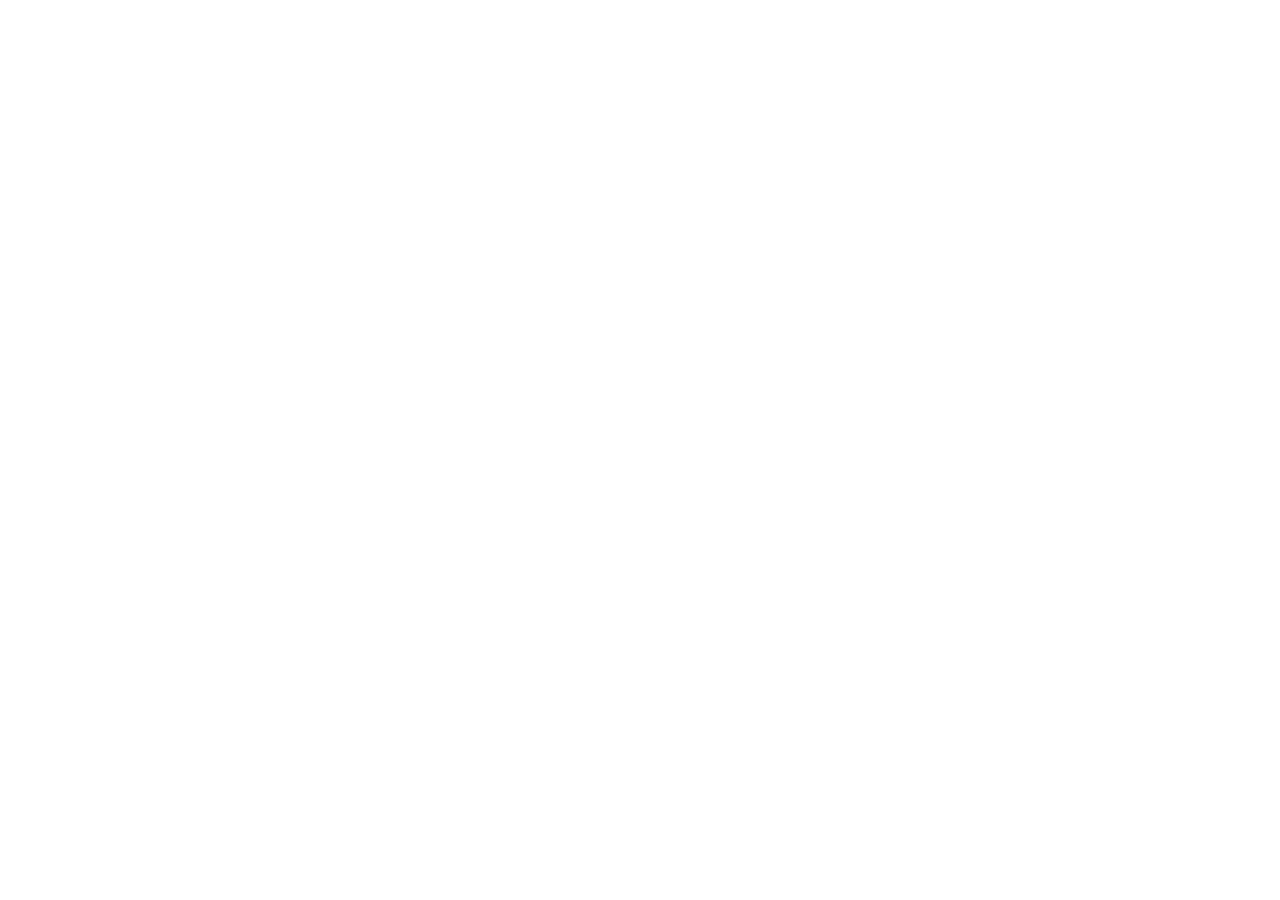
==== imagenes.html @ c4ba3e94 "Avance del labs" ====
<!DOCTYPE html>
<html lang="en">
<head>
    <meta charset="UTF-8">
    <meta name="viewport" content="width=device-width, initial-scale=1.0">
    <title>Imágenes</title>
    <link rel="stylesheet" href="imagenes.css">
</head>
<body>
    <main>
        <img src="https://pbs.twimg.com/profile_images/1286993509573169153/pN9ULwc6_400x400.jpg" alt="">
        <img src="https://encrypted-tbn0.gstatic.com/images?q=tbn:ANd9GcQEh60zny0nHSpHI9XqWPa2qnVtra1SegcjHg&s" alt="">
        <img src="https://encrypted-tbn0.gstatic.com/images?q=tbn:ANd9GcRbEvgfQq8HzagSobvpQCR4SNqvCSiE-Qdj6g&s" alt="">
        <img src="https://i.blogs.es/34f2bc/blob/original.jpeg" alt="">
    </main>
    <aside>

    </aside>
</body>
</html>
---- imagenes.css ----
main {
    display: grid;
    grid-template-columns: repeat(auto-fit, minmax(300px, 1fr));
}
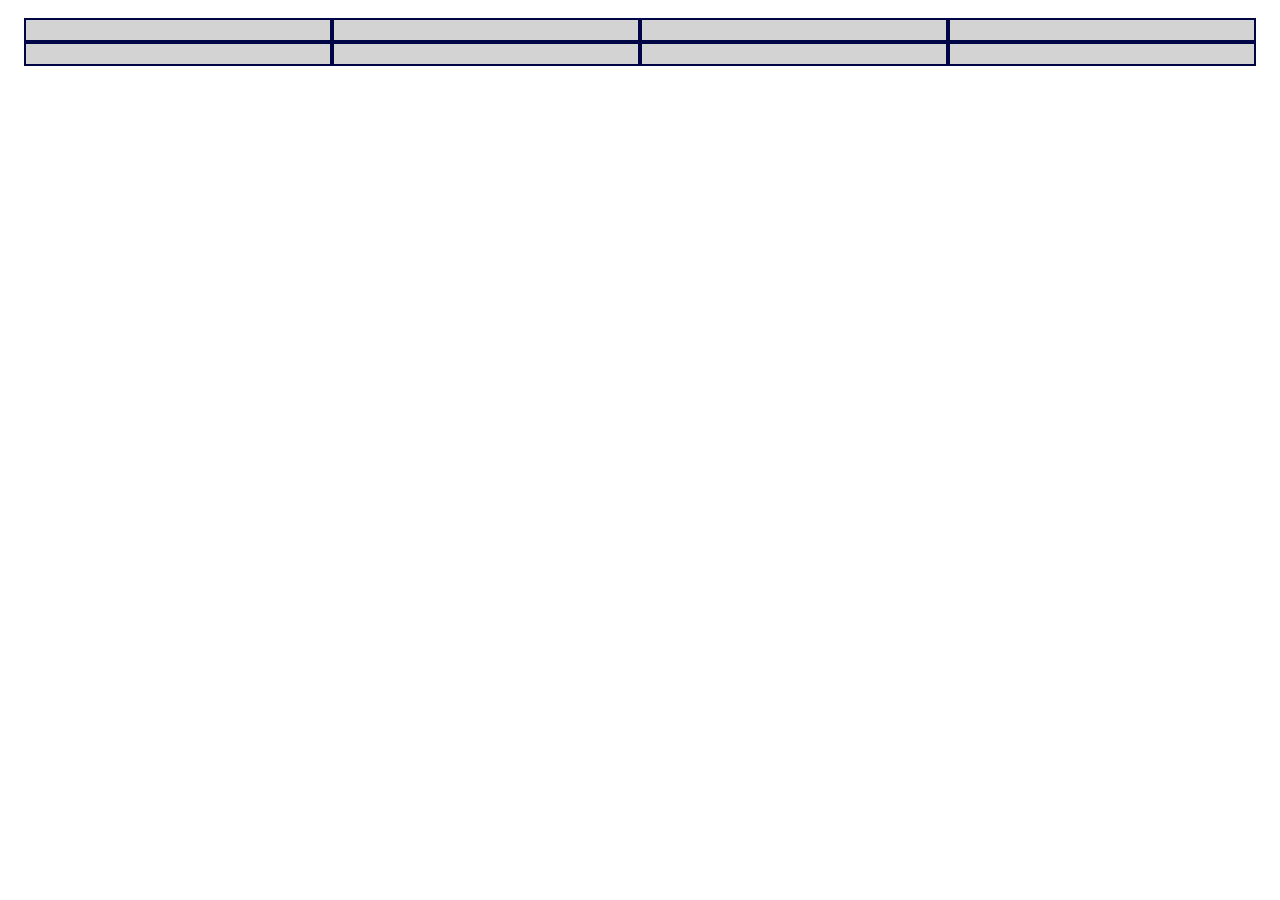
==== commit 09d6b3cd: "Terminando el labs" ====
--- a/imagenes.html
+++ b/imagenes.html
@@ -7,11 +7,15 @@
     <link rel="stylesheet" href="imagenes.css">
 </head>
 <body>
-    <main>
-        <img src="https://pbs.twimg.com/profile_images/1286993509573169153/pN9ULwc6_400x400.jpg" alt="">
-        <img src="https://encrypted-tbn0.gstatic.com/images?q=tbn:ANd9GcQEh60zny0nHSpHI9XqWPa2qnVtra1SegcjHg&s" alt="">
-        <img src="https://encrypted-tbn0.gstatic.com/images?q=tbn:ANd9GcRbEvgfQq8HzagSobvpQCR4SNqvCSiE-Qdj6g&s" alt="">
-        <img src="https://i.blogs.es/34f2bc/blob/original.jpeg" alt="">
+    <main class="contenedor">
+        <div class="item"><img src="https://pbs.twimg.com/profile_images/1286993509573169153/pN9ULwc6_400x400.jpg" alt=""></div>
+        <div class="item"><img src="https://encrypted-tbn0.gstatic.com/images?q=tbn:ANd9GcQEh60zny0nHSpHI9XqWPa2qnVtra1SegcjHg&s" alt=""></div>
+        <div class="item"><img src="https://encrypted-tbn0.gstatic.com/images?q=tbn:ANd9GcRbEvgfQq8HzagSobvpQCR4SNqvCSiE-Qdj6g&s" alt=""></div>
+        <div class="item"><img src="https://i.blogs.es/34f2bc/blob/original.jpeg" alt=""></div>
+        <div class="item"><img src="https://i0.wp.com/vidas-infinitas.com/wp-content/uploads/2024/06/Valorant-logo.png?resize=450,450&ssl=1" alt=""></div>
+        <div class="item"><img src="https://images.seeklogo.com/logo-png/28/1/plants-vs-zombies-logo-png_seeklogo-289188.png" alt=""></div>
+        <div class="item"><img src="https://i.pinimg.com/474x/ea/aa/4e/eaaa4eed6d8f4f5a21a543791a4f187e.jpg" alt=""></div>
+        <div class="item"><img src="https://papersplea.se/presskit/img/PapersPlease-Logo.png" alt=""></div>
     </main>
     <aside>
 
--- a/imagenes.css
+++ b/imagenes.css
@@ -1,4 +1,18 @@
-main {
+.contenedor {
     display: grid;
     grid-template-columns: repeat(auto-fit, minmax(300px, 1fr));
+    padding: 10px;
+    margin: 6px;
+}
+.item {
+    padding: 10px;
+    border: 2px solid rgb(0, 5, 70);
+    box-sizing: border-box;
+    background-color: lightgray;
+}
+.item img {
+    width: 100%;
+    height: auto;
+    display: block;
+    border-radius: 5px;
 }
